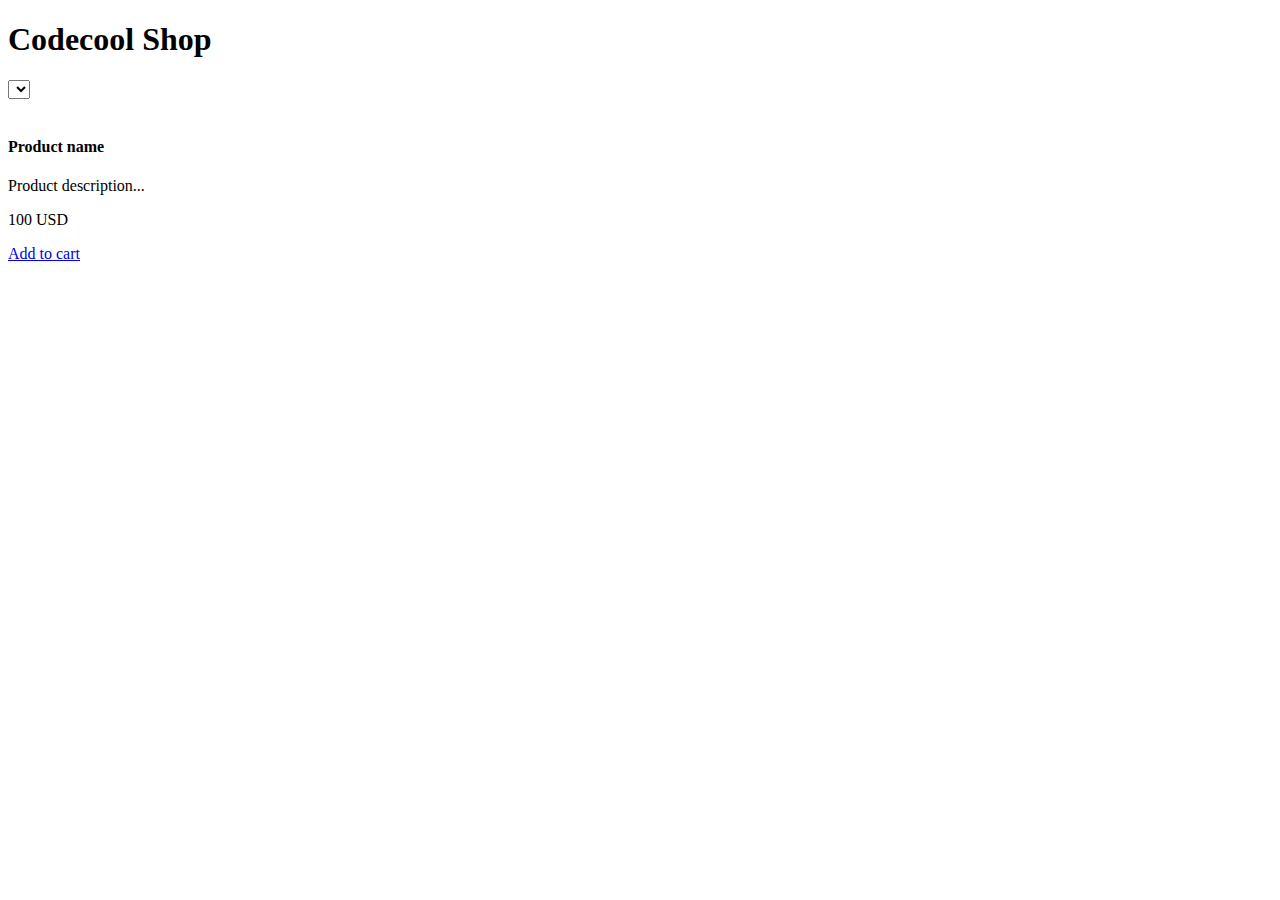
==== src/main/webapp/templates/product/index.html @ 3e092199 "feat: new dependency, new product img, dynamic category options" ====
<!doctype html>
<html lang="en" xmlns="http://www.w3.org/1999/xhtml" xmlns:th="http://www.thymeleaf.org">
<head>
    <meta charset="utf-8" />
    <meta name="author" content="Codecool" />
    <meta name="viewport" content="width=device-width, initial-scale=1, shrink-to-fit=no" />

    <title>Codecool Shop</title>

    <!-- Bootstrap components -->
    <!-- Latest compiled and minified Jquery -->
    <script src="https://code.jquery.com/jquery-3.3.1.min.js"
            integrity="sha256-FgpCb/KJQlLNfOu91ta32o/NMZxltwRo8QtmkMRdAu8=" crossorigin="anonymous"></script>

    <!--Latest compiled and minified Popper -->
    <script src="https://cdnjs.cloudflare.com/ajax/libs/popper.js/1.14.3/umd/popper.min.js"
            integrity="sha384-ZMP7rVo3mIykV+2+9J3UJ46jBk0WLaUAdn689aCwoqbBJiSnjAK/l8WvCWPIPm49" crossorigin="anonymous"></script>

    <!-- Latest compiled and minified JavaScript -->
    <script src="https://stackpath.bootstrapcdn.com/bootstrap/4.2.1/js/bootstrap.min.js"
    integrity="sha384-B0UglyR+jN6CkvvICOB2joaf5I4l3gm9GU6Hc1og6Ls7i6U/mkkaduKaBhlAXv9k" crossorigin="anonymous"></script>

    <!-- Latest compiled and minified CSS -->
    <link href="https://stackpath.bootstrapcdn.com/bootstrap/4.2.1/css/bootstrap.min.css" rel="stylesheet"
          integrity="sha384-GJzZqFGwb1QTTN6wy59ffF1BuGJpLSa9DkKMp0DgiMDm4iYMj70gZWKYbI706tWS" crossorigin="anonymous">
    <!-- End of Bootstrap components -->

    <link rel="stylesheet" type="text/css" href="/static/css/custom.css" />

    <!-- JS component -->
    <script type="module" src='/static/js/main.js' defer></script>
</head>

<body>

<div class="jumbotron text-center">
    <h1>Codecool Shop</h1>
</div>

<div class="container">
    <label for="category-chooser">
        <select class="category-option" name="category-chooser" id="category-chooser">
            <option th:each="category,iterStat : ${categories}" th:value="${category.name}" th:text="${category.name}" th:attr="data-id=${category.id}"></option>
        </select>
    </label>

    <div id="products" class="row">
        <div class="col col-sm-12 col-md-6 col-lg-4" th:each="prod,iterStat : ${products}">
            <div class="card">
                <img class="" src="http://placehold.it/400x250/000/fff" th:attr="src='/static/img/product_' + ${prod.id} + '.jpg'" alt="" />
                <div class="card-header">
                    <h4 class="card-title" th:text="${prod.name}">Product name</h4>
                    <p class="card-text" th:text="${prod.description}">Product description... </p>
                </div>
                <div class="card-body">
                    <div class="card-text">
                        <p class="lead" th:text="${prod.getPrice()}">100 USD</p>
                    </div>
                    <div class="card-text">
                        <a class="btn btn-success" href="#">Add to cart</a>
                    </div>
                </div>
            </div>
        </div>
    </div>

</div>

<div th:replace="footer.html :: copy"></div>

</body>
</html>
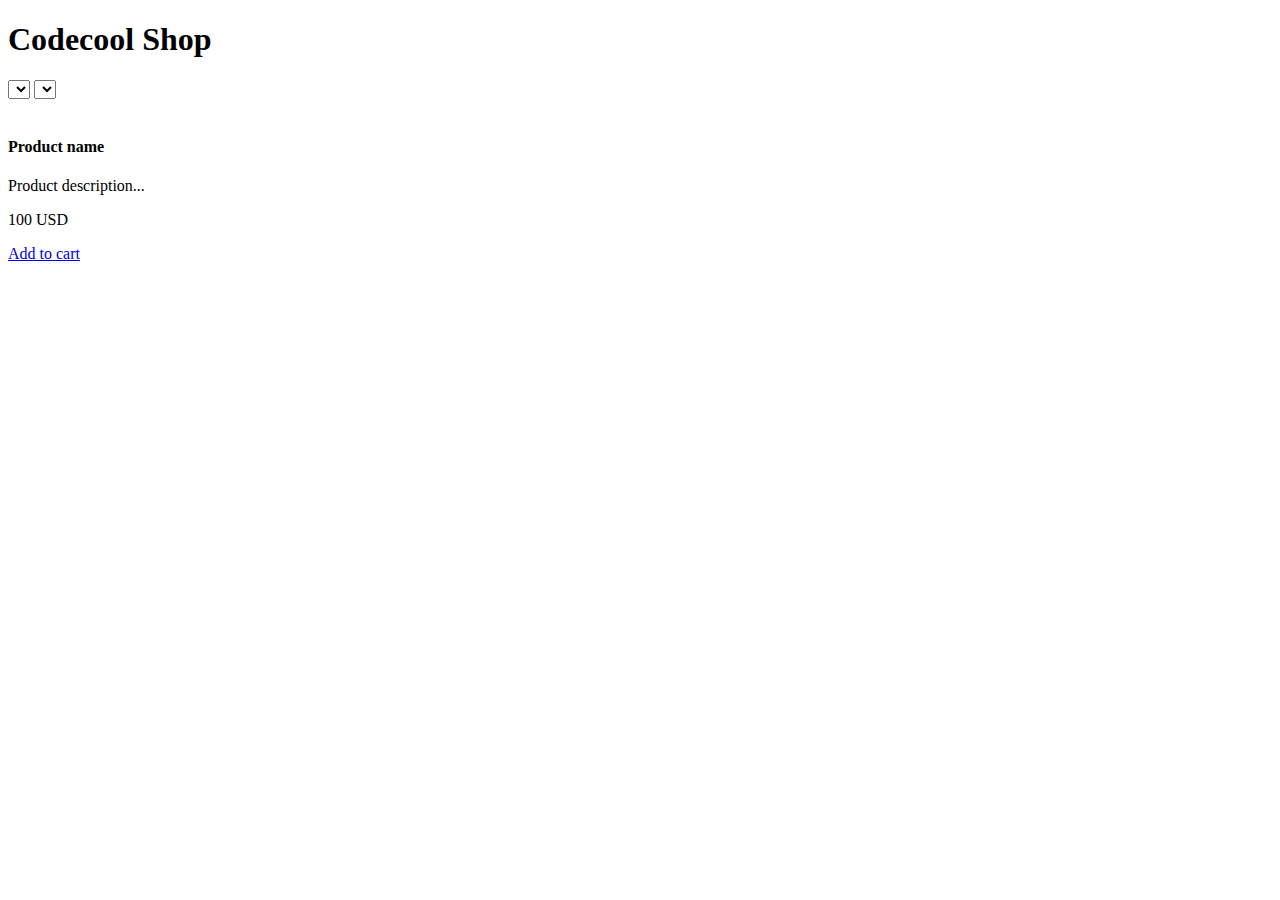
==== commit 80f1fc8f: "feat: implemented dynamic sort by category and supplier" ====
--- a/src/main/webapp/templates/product/index.html
+++ b/src/main/webapp/templates/product/index.html
@@ -40,7 +40,12 @@
 <div class="container">
     <label for="category-chooser">
         <select class="category-option" name="category-chooser" id="category-chooser">
-            <option th:each="category,iterStat : ${categories}" th:value="${category.name}" th:text="${category.name}" th:attr="data-id=${category.id}"></option>
+            <option th:each="category,iterStat : ${categories}" th:value="${category.name}" th:text="${category.name}" th:attr="data-id=${category.id}" data-sort="category"></option>
+        </select>
+    </label>
+    <label for="supplier-chooser">
+        <select class="supplier-option" name="supplier-chooser" id="supplier-chooser">
+            <option th:each="supplier,iterStat : ${suppliers}" th:value="${supplier.name}" th:text="${supplier.name}" th:attr="data-id=${supplier.id}" data-sort="supplier"></option>
         </select>
     </label>
 
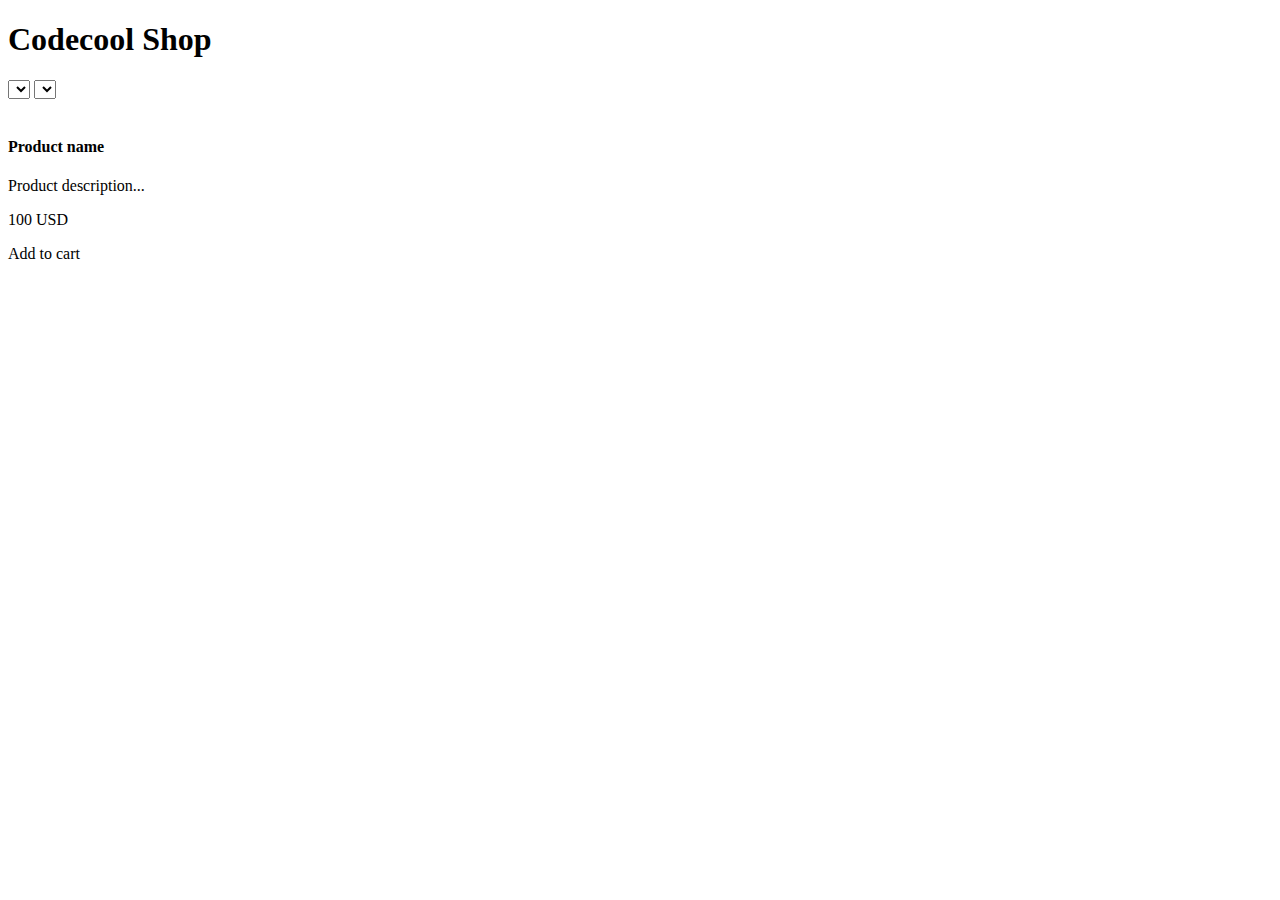
==== commit 3cdbb9ce: "feat: forntend and backend communication for adding to cart" ====
--- a/src/main/webapp/templates/product/index.html
+++ b/src/main/webapp/templates/product/index.html
@@ -32,6 +32,7 @@
 </head>
 
 <body>
+<div class="shopping-cart"></div>
 
 <div class="jumbotron text-center">
     <h1>Codecool Shop</h1>
@@ -62,7 +63,7 @@
                         <p class="lead" th:text="${prod.getPrice()}">100 USD</p>
                     </div>
                     <div class="card-text">
-                        <a class="btn btn-success" href="#">Add to cart</a>
+                        <a class="btn btn-success add-to-cart" th:attr="data-id=${prod.id}">Add to cart</a>
                     </div>
                 </div>
             </div>
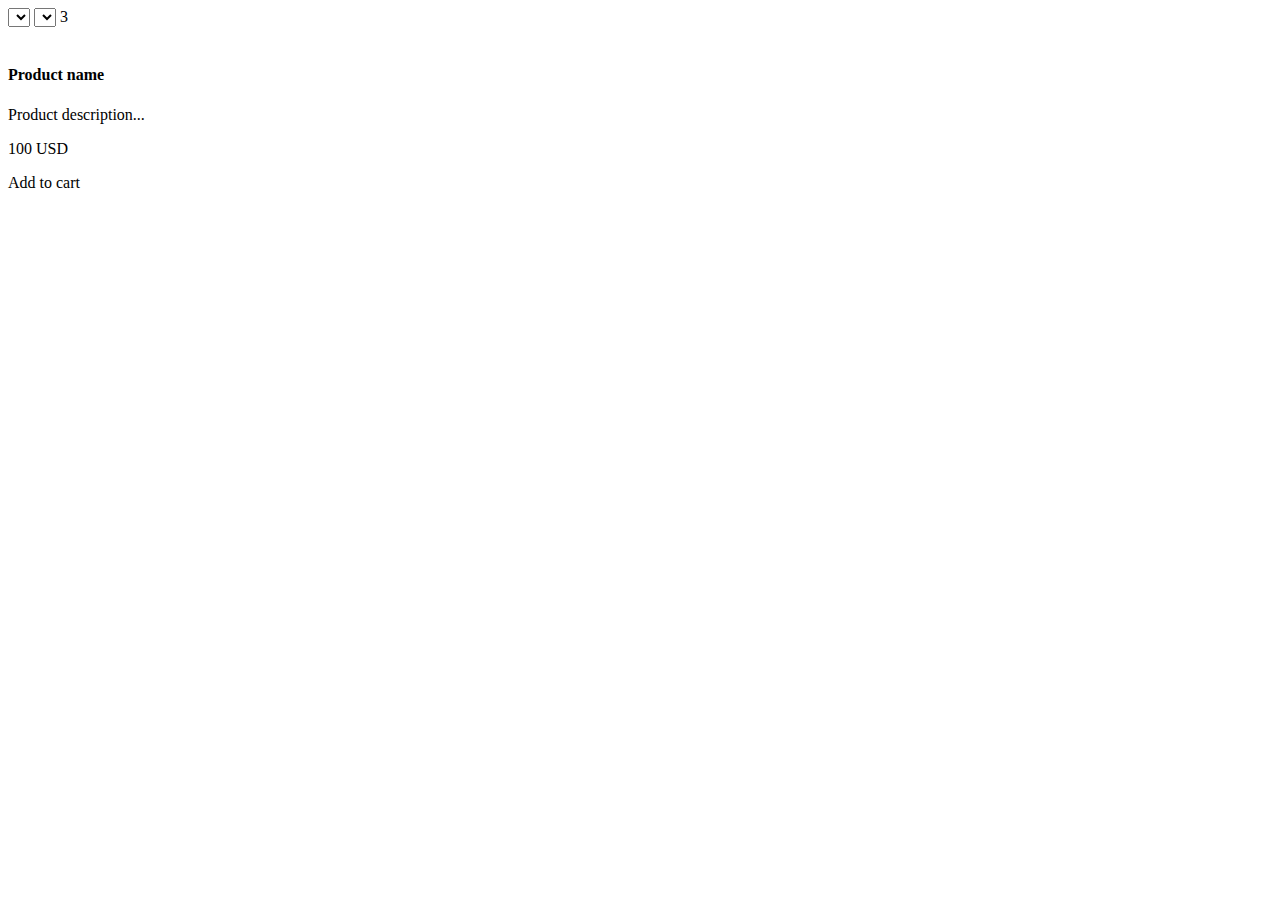
==== commit c3b8d879: "feat: modal for cart contents(wip)" ====
--- a/src/main/webapp/templates/product/index.html
+++ b/src/main/webapp/templates/product/index.html
@@ -6,6 +6,8 @@
     <meta name="viewport" content="width=device-width, initial-scale=1, shrink-to-fit=no" />
 
     <title>Codecool Shop</title>
+
+    <script src="https://code.iconify.design/1/1.0.7/iconify.min.js"></script>
 
     <!-- Bootstrap components -->
     <!-- Latest compiled and minified Jquery -->
@@ -32,12 +34,10 @@
 </head>
 
 <body>
-<div class="shopping-cart"></div>
-
-<div class="jumbotron text-center">
-    <h1>Codecool Shop</h1>
+<div>
+    <span class="iconify cart" data-icon="noto-v1:shopping-cart" data-inline="false"></span>
+    <div class="shopping-cart"></div>
 </div>
-
 <div class="container">
     <label for="category-chooser">
         <select class="category-option" name="category-chooser" id="category-chooser">
@@ -49,6 +49,7 @@
             <option th:each="supplier,iterStat : ${suppliers}" th:value="${supplier.name}" th:text="${supplier.name}" th:attr="data-id=${supplier.id}" data-sort="supplier"></option>
         </select>
     </label>
+    3
 
     <div id="products" class="row">
         <div class="col col-sm-12 col-md-6 col-lg-4" th:each="prod,iterStat : ${products}">
@@ -73,6 +74,7 @@
 </div>
 
 <div th:replace="footer.html :: copy"></div>
+<div th:replace="cart.html :: copy"></div>
 
 </body>
 </html>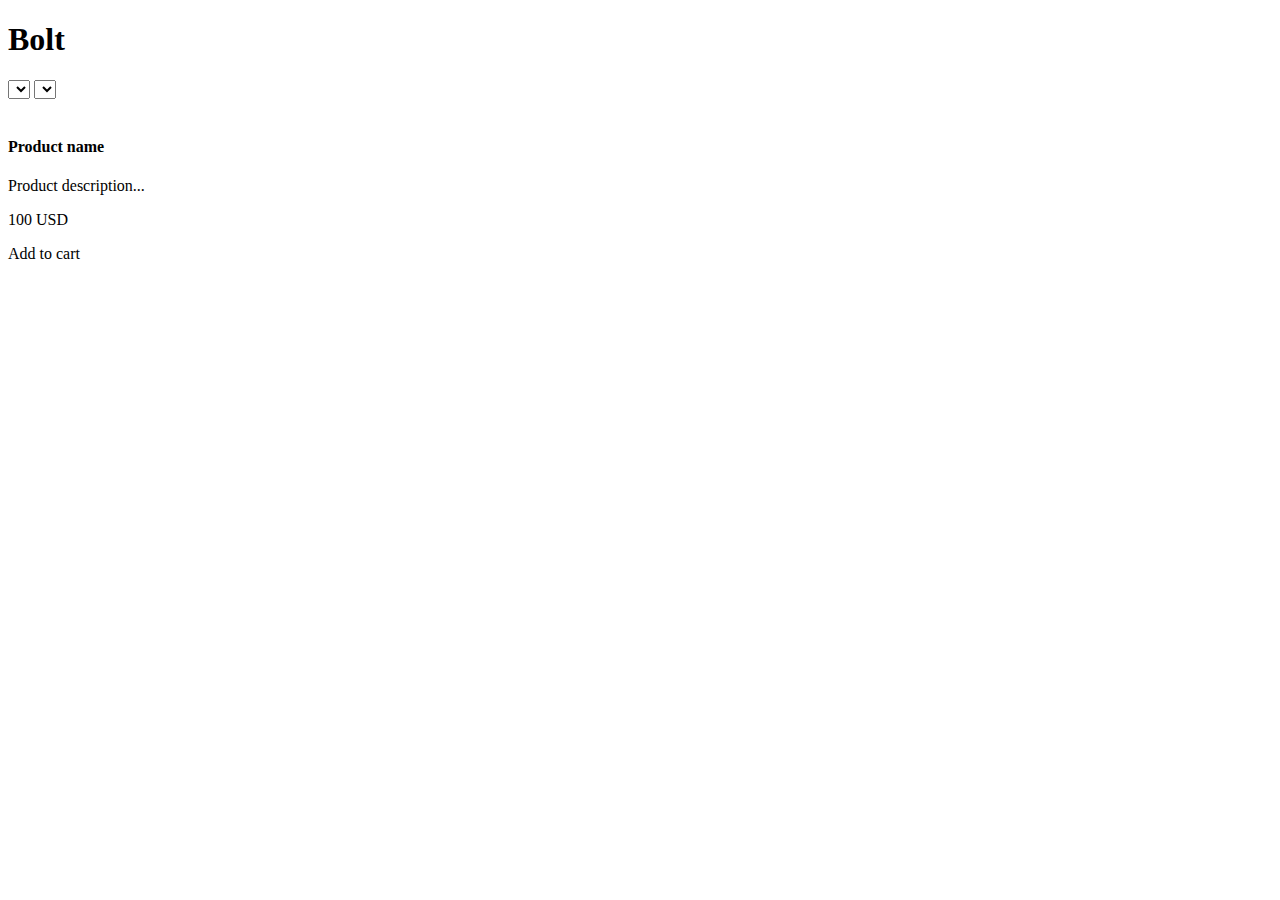
==== commit 1e8aaf2c: "feat: modal for cart contents" ====
--- a/src/main/webapp/templates/product/index.html
+++ b/src/main/webapp/templates/product/index.html
@@ -34,9 +34,10 @@
 </head>
 
 <body>
+<h1>Bolt</h1>
 <div>
     <span class="iconify cart" data-icon="noto-v1:shopping-cart" data-inline="false"></span>
-    <div class="shopping-cart"></div>
+    <a href="/cart_review" class="shopping-cart" th:text="${size}"></a>
 </div>
 <div class="container">
     <label for="category-chooser">
@@ -49,7 +50,6 @@
             <option th:each="supplier,iterStat : ${suppliers}" th:value="${supplier.name}" th:text="${supplier.name}" th:attr="data-id=${supplier.id}" data-sort="supplier"></option>
         </select>
     </label>
-    3
 
     <div id="products" class="row">
         <div class="col col-sm-12 col-md-6 col-lg-4" th:each="prod,iterStat : ${products}">
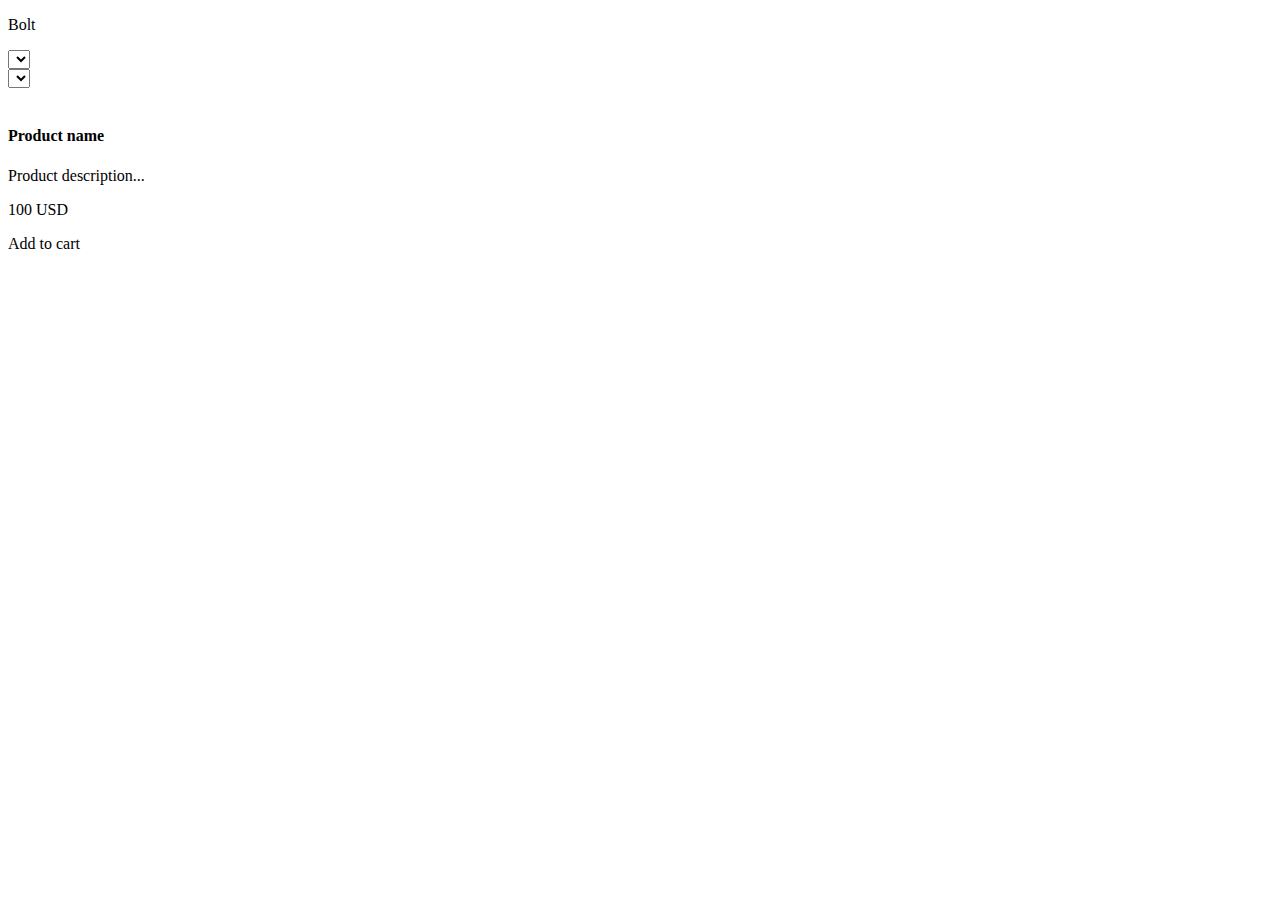
==== commit 93060e7e: "feat: modify quantity in cart, popup checkout modal" ====
--- a/src/main/webapp/templates/product/index.html
+++ b/src/main/webapp/templates/product/index.html
@@ -1,9 +1,9 @@
 <!doctype html>
 <html lang="en" xmlns="http://www.w3.org/1999/xhtml" xmlns:th="http://www.thymeleaf.org">
 <head>
-    <meta charset="utf-8" />
-    <meta name="author" content="Codecool" />
-    <meta name="viewport" content="width=device-width, initial-scale=1, shrink-to-fit=no" />
+    <meta charset="utf-8"/>
+    <meta name="author" content="Codecool"/>
+    <meta name="viewport" content="width=device-width, initial-scale=1, shrink-to-fit=no"/>
 
     <title>Codecool Shop</title>
 
@@ -16,61 +16,67 @@
 
     <!--Latest compiled and minified Popper -->
     <script src="https://cdnjs.cloudflare.com/ajax/libs/popper.js/1.14.3/umd/popper.min.js"
-            integrity="sha384-ZMP7rVo3mIykV+2+9J3UJ46jBk0WLaUAdn689aCwoqbBJiSnjAK/l8WvCWPIPm49" crossorigin="anonymous"></script>
+            integrity="sha384-ZMP7rVo3mIykV+2+9J3UJ46jBk0WLaUAdn689aCwoqbBJiSnjAK/l8WvCWPIPm49"
+            crossorigin="anonymous"></script>
 
     <!-- Latest compiled and minified JavaScript -->
     <script src="https://stackpath.bootstrapcdn.com/bootstrap/4.2.1/js/bootstrap.min.js"
-    integrity="sha384-B0UglyR+jN6CkvvICOB2joaf5I4l3gm9GU6Hc1og6Ls7i6U/mkkaduKaBhlAXv9k" crossorigin="anonymous"></script>
+            integrity="sha384-B0UglyR+jN6CkvvICOB2joaf5I4l3gm9GU6Hc1og6Ls7i6U/mkkaduKaBhlAXv9k"
+            crossorigin="anonymous"></script>
 
     <!-- Latest compiled and minified CSS -->
     <link href="https://stackpath.bootstrapcdn.com/bootstrap/4.2.1/css/bootstrap.min.css" rel="stylesheet"
           integrity="sha384-GJzZqFGwb1QTTN6wy59ffF1BuGJpLSa9DkKMp0DgiMDm4iYMj70gZWKYbI706tWS" crossorigin="anonymous">
     <!-- End of Bootstrap components -->
 
-    <link rel="stylesheet" type="text/css" href="/static/css/custom.css" />
+    <link rel="stylesheet" type="text/css" href="/static/css/custom.css"/>
 
     <!-- JS component -->
     <script type="module" src='/static/js/main.js' defer></script>
 </head>
 
+
 <body>
-<h1>Bolt</h1>
-<div>
+<div class="infoBar">
+    <p>Bolt</p>
     <span class="iconify cart" data-icon="noto-v1:shopping-cart" data-inline="false"></span>
     <a href="/cart_review" class="shopping-cart" th:text="${size}"></a>
+    <div class="sort">
+        <label for="category-chooser">
+            <select class="category-option" name="category-chooser" id="category-chooser">
+                <option th:each="category,iterStat : ${categories}" th:value="${category.name}"
+                        th:text="${category.name}" th:attr="data-id=${category.id}" data-sort="category"></option>
+            </select>
+        </label>
+    </div>
+    <div class="sort">
+        <label for="supplier-chooser">
+            <select class="supplier-option" name="supplier-chooser" id="supplier-chooser">
+                <option th:each="supplier,iterStat : ${suppliers}" th:value="${supplier.name}"
+                        th:text="${supplier.name}" th:attr="data-id=${supplier.id}" data-sort="supplier"></option>
+            </select>
+        </label>
+    </div>
 </div>
-<div class="container">
-    <label for="category-chooser">
-        <select class="category-option" name="category-chooser" id="category-chooser">
-            <option th:each="category,iterStat : ${categories}" th:value="${category.name}" th:text="${category.name}" th:attr="data-id=${category.id}" data-sort="category"></option>
-        </select>
-    </label>
-    <label for="supplier-chooser">
-        <select class="supplier-option" name="supplier-chooser" id="supplier-chooser">
-            <option th:each="supplier,iterStat : ${suppliers}" th:value="${supplier.name}" th:text="${supplier.name}" th:attr="data-id=${supplier.id}" data-sort="supplier"></option>
-        </select>
-    </label>
-
-    <div id="products" class="row">
-        <div class="col col-sm-12 col-md-6 col-lg-4" th:each="prod,iterStat : ${products}">
-            <div class="card">
-                <img class="" src="http://placehold.it/400x250/000/fff" th:attr="src='/static/img/product_' + ${prod.id} + '.jpg'" alt="" />
-                <div class="card-header">
-                    <h4 class="card-title" th:text="${prod.name}">Product name</h4>
-                    <p class="card-text" th:text="${prod.description}">Product description... </p>
+<div id="products" class="row">
+    <div class="col col-sm-12 col-md-6 col-lg-4" th:each="prod,iterStat : ${products}">
+        <div class="card">
+            <img class="" src="http://placehold.it/400x250/000/fff"
+                 th:attr="src='/static/img/product_' + ${prod.id} + '.jpg'" alt=""/>
+            <div class="card-header">
+                <h4 class="card-title" th:text="${prod.name}">Product name</h4>
+                <p class="card-text" th:text="${prod.description}">Product description... </p>
+            </div>
+            <div class="card-body">
+                <div class="card-text">
+                    <p class="lead" th:text="${prod.getPrice()}">100 USD</p>
                 </div>
-                <div class="card-body">
-                    <div class="card-text">
-                        <p class="lead" th:text="${prod.getPrice()}">100 USD</p>
-                    </div>
-                    <div class="card-text">
-                        <a class="btn btn-success add-to-cart" th:attr="data-id=${prod.id}">Add to cart</a>
-                    </div>
+                <div class="card-text">
+                    <a class="btn btn-success add-to-cart" th:attr="data-id=${prod.id}">Add to cart</a>
                 </div>
             </div>
         </div>
     </div>
-
 </div>
 
 <div th:replace="footer.html :: copy"></div>
